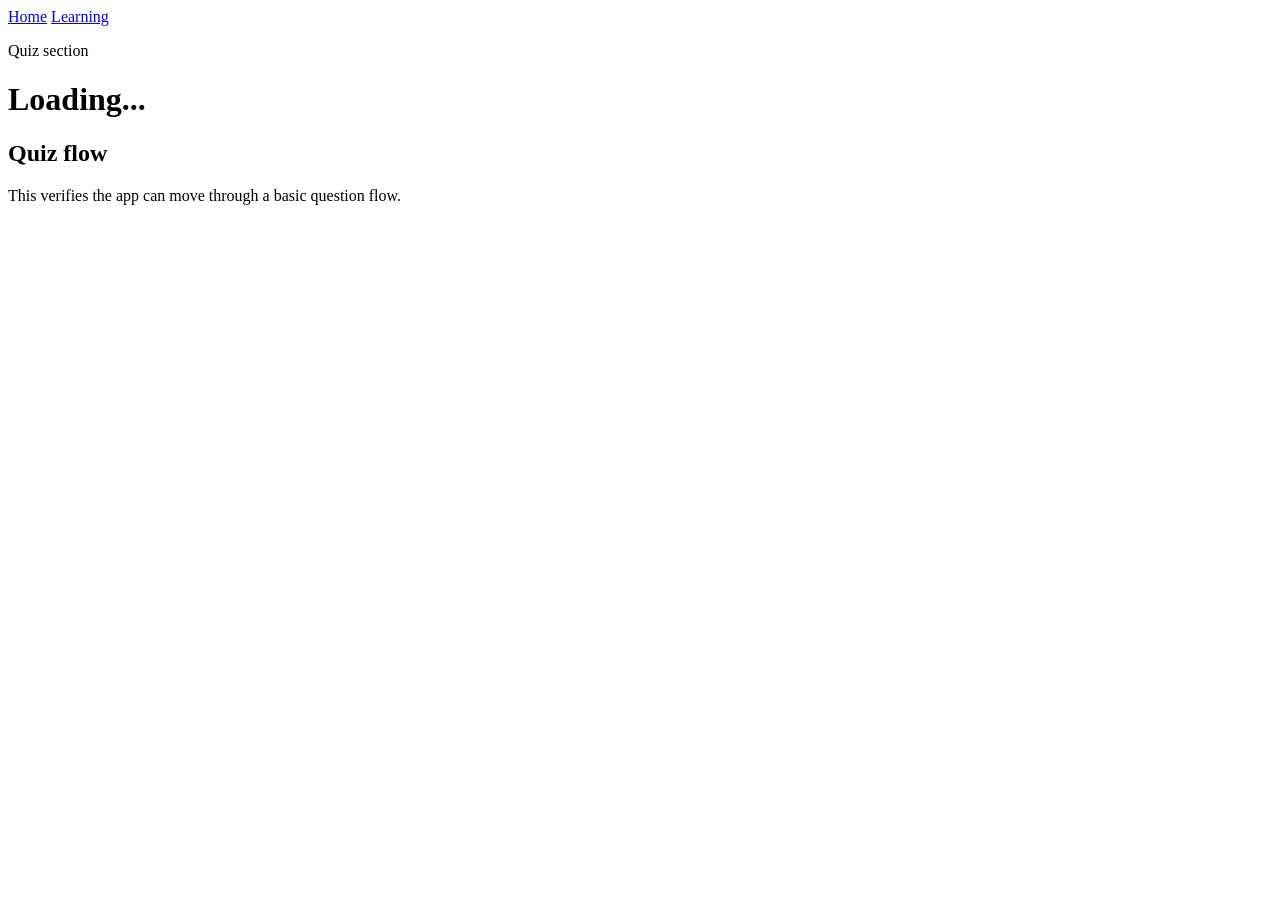
==== frontend/pages/quiz.html @ e82f974d "Set up homepage, shared structure, and prototype server" ====
<!DOCTYPE html>
<html lang="en">
  <head>
    <meta charset="UTF-8" />
    <meta name="viewport" content="width=device-width, initial-scale=1.0" />
    <title>Quiz</title>
    <link rel="stylesheet" href="/assets/css/styles.css" />
  </head>
  <body data-page="quiz">
    <main class="page-shell">
      <nav class="top-nav">
        <a href="/pages/index.html">Home</a>
        <a href="/pages/learning.html">Learning</a>
      </nav>

      <header class="hero compact">
        <p class="eyebrow">Quiz section</p>
        <h1 id="page-title">Loading...</h1>
        <p id="page-summary" class="lead"></p>
      </header>

      <section class="panel">
        <div class="section-heading">
          <h2>Quiz flow</h2>
          <p>This verifies the app can move through a basic question flow.</p>
        </div>
        <div id="quiz-root" class="quiz-shell"></div>
      </section>
    </main>

    <script src="/assets/js/app.js" defer></script>
  </body>
</html>
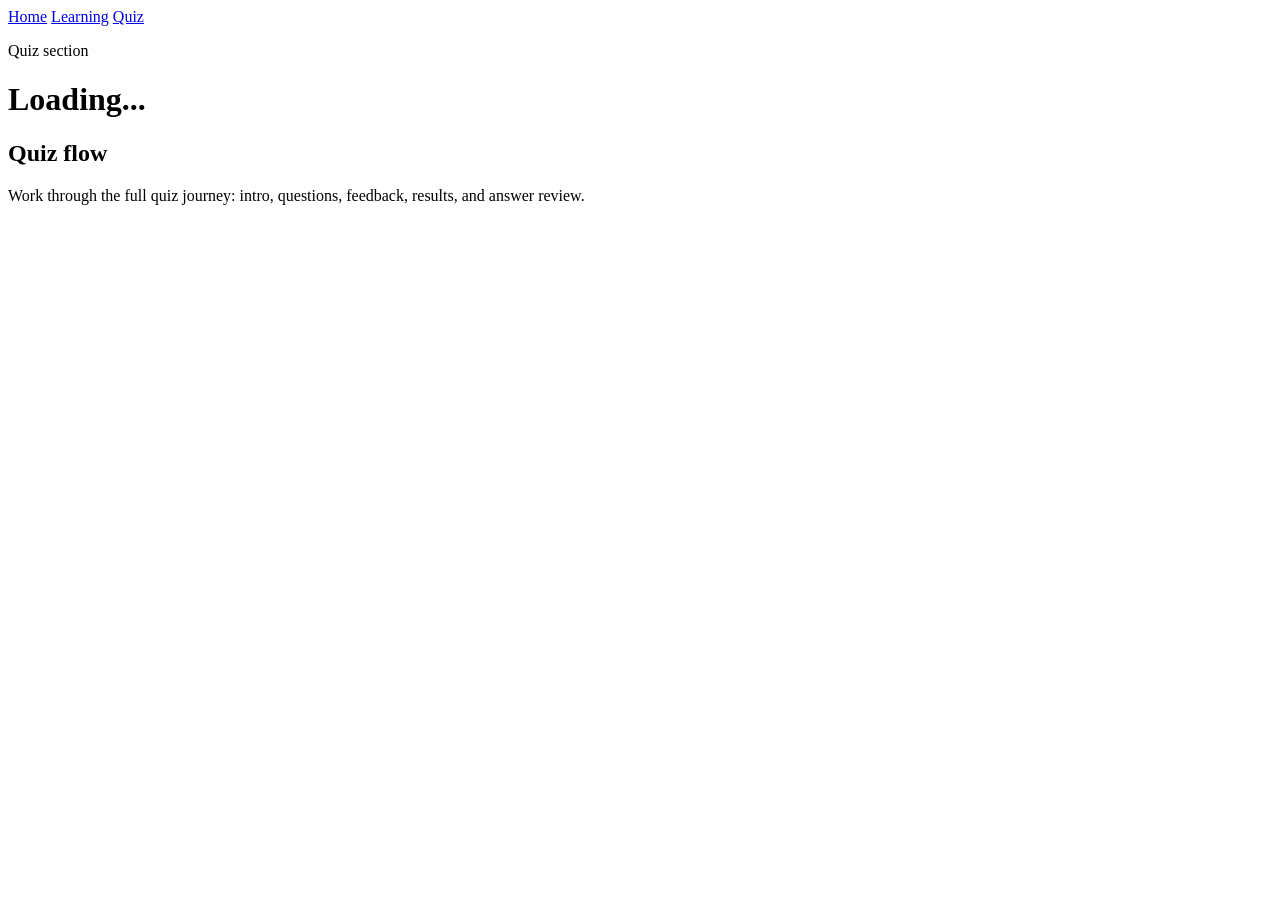
==== commit 6fff01e3: "Build polished quiz experience" ====
--- a/frontend/pages/quiz.html
+++ b/frontend/pages/quiz.html
@@ -11,6 +11,7 @@
       <nav class="top-nav">
         <a href="/pages/index.html">Home</a>
         <a href="/pages/learning.html">Learning</a>
+        <a href="/pages/quiz.html" aria-current="page">Quiz</a>
       </nav>
 
       <header class="hero compact">
@@ -22,9 +23,9 @@
       <section class="panel">
         <div class="section-heading">
           <h2>Quiz flow</h2>
-          <p>This verifies the app can move through a basic question flow.</p>
+          <p>Work through the full quiz journey: intro, questions, feedback, results, and answer review.</p>
         </div>
-        <div id="quiz-root" class="quiz-shell"></div>
+        <div id="quiz-root" class="quiz-shell" tabindex="-1"></div>
       </section>
     </main>
 
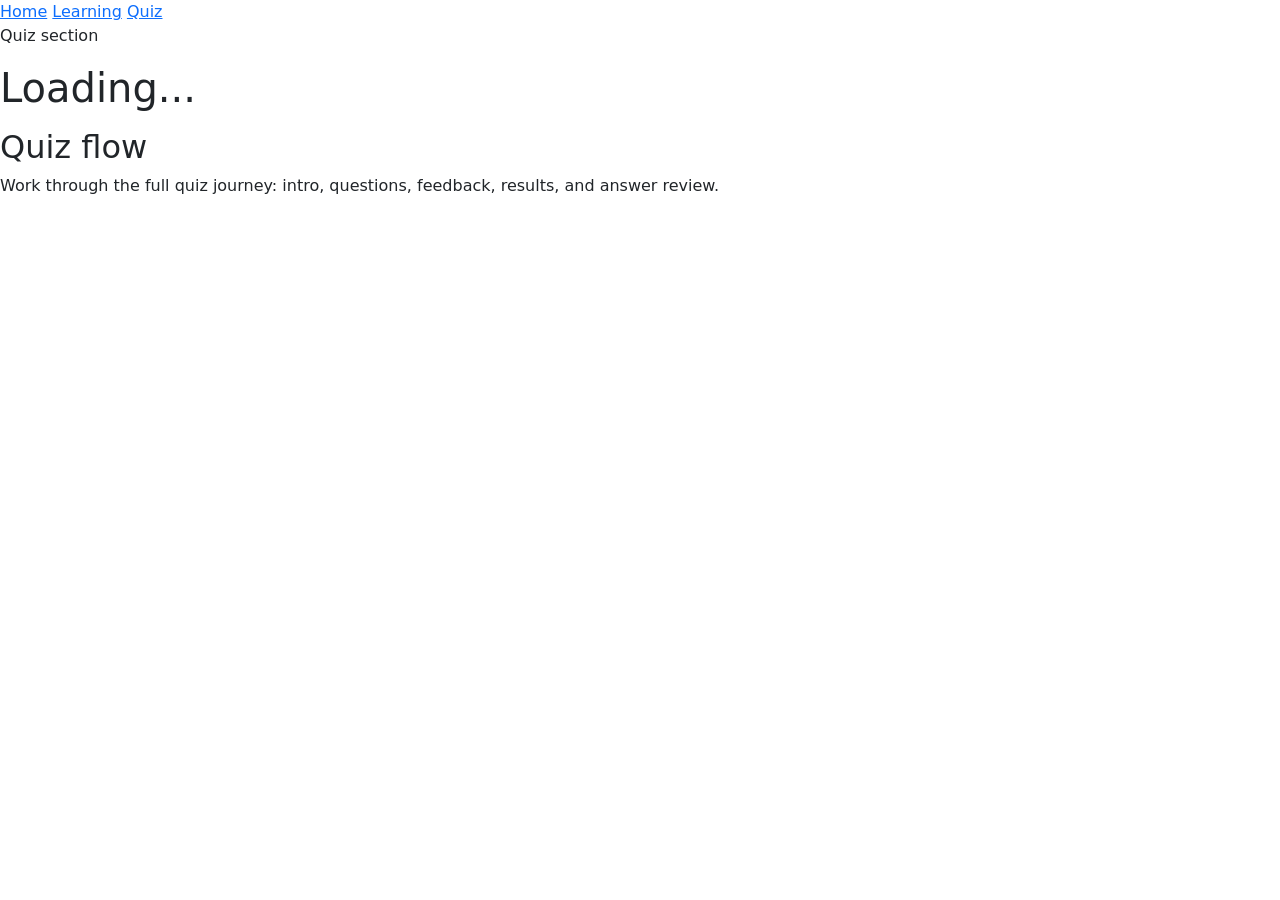
==== commit 6cf7394a: "Add Flask backend, audio playback, and complete learning section with routing" ====
--- a/frontend/pages/quiz.html
+++ b/frontend/pages/quiz.html
@@ -4,13 +4,15 @@
     <meta charset="UTF-8" />
     <meta name="viewport" content="width=device-width, initial-scale=1.0" />
     <title>Quiz</title>
+    <!-- Bootstrap CSS -->
+    <link href="https://cdn.jsdelivr.net/npm/bootstrap@5.3.0/dist/css/bootstrap.min.css" rel="stylesheet">
     <link rel="stylesheet" href="/assets/css/styles.css" />
   </head>
   <body data-page="quiz">
     <main class="page-shell">
       <nav class="top-nav">
         <a href="/pages/index.html">Home</a>
-        <a href="/pages/learning.html">Learning</a>
+        <a href="/pages/learning/index.html">Learning</a>
         <a href="/pages/quiz.html" aria-current="page">Quiz</a>
       </nav>
 
@@ -29,6 +31,10 @@
       </section>
     </main>
 
+    <!-- jQuery -->
+    <script src="https://code.jquery.com/jquery-3.7.1.min.js"></script>
+    <!-- Bootstrap JS -->
+    <script src="https://cdn.jsdelivr.net/npm/bootstrap@5.3.0/dist/js/bootstrap.bundle.min.js"></script>
     <script src="/assets/js/app.js" defer></script>
   </body>
 </html>
